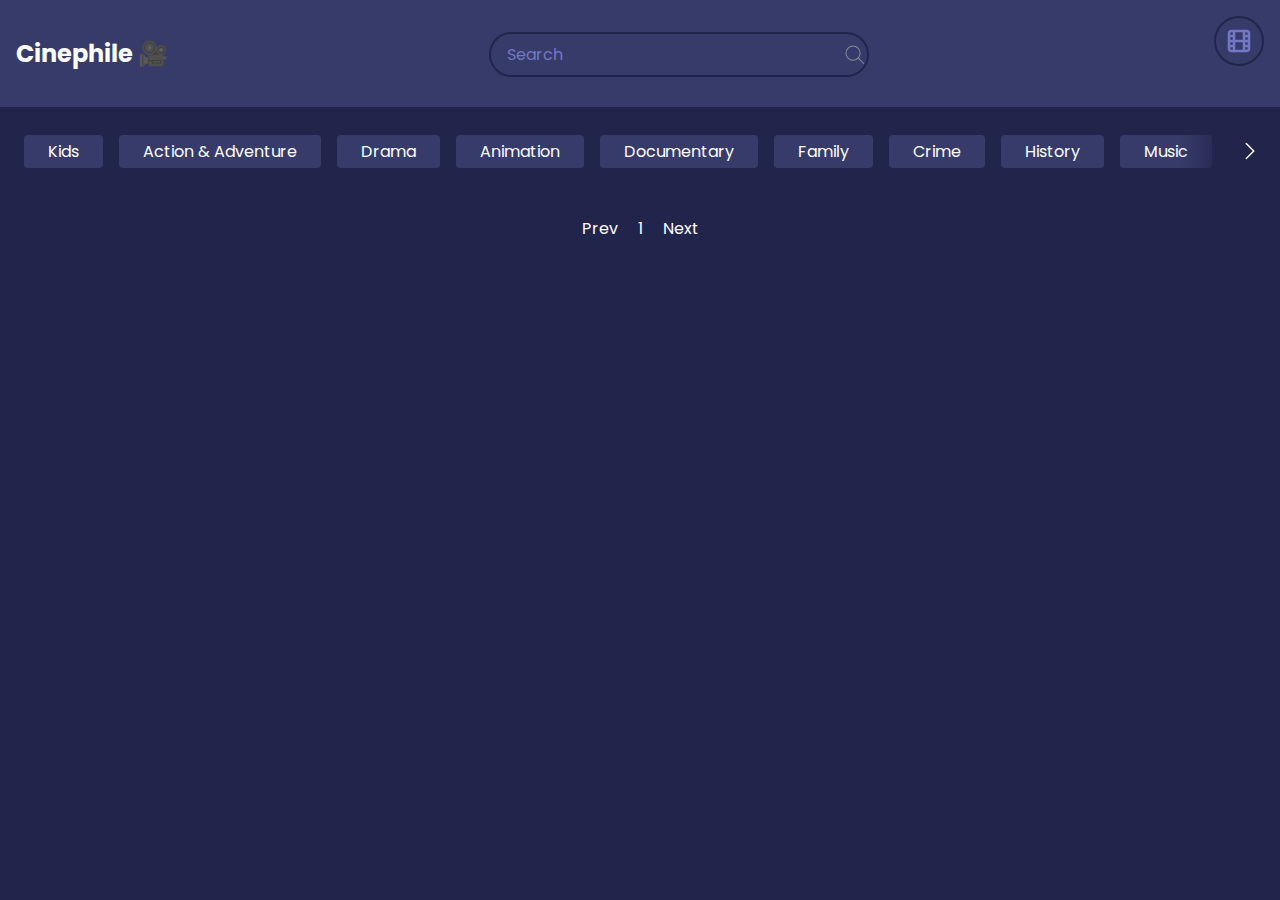
==== tvshows.html @ 828c1aed "updated nav bar" ====
<!DOCTYPE html>
<html lang="en">
  <head>
    <meta charset="UTF-8" />
    <meta name="viewport" content="width=device-width, initial-scale=1.0" />
    <link rel="stylesheet" href="style.css" />
    <title>Movie&TV App</title>
  </head>
  <body>
    <header class="header_gsap">
      <h2 style="color: white;">Cinephile 🎥</h2>
      <form id="form" style="padding-top: 1rem;">
        <input type="text" id="search" class="search" placeholder="Search" />
        <a>
          <!-- Here's the inline SVG icon -->
          <svg class="svg-icon search-icon" aria-labelledby="title desc" role="img" xmlns="http://www.w3.org/2000/svg" viewBox="0 0 19.9 19.7"><title id="title">Search Icon</title><desc id="desc">A magnifying glass icon.</desc><g class="search-path" fill="none" stroke="#848F91"><path stroke-linecap="square" d="M18.5 18.3l-5.4-5.4"/><circle cx="8" cy="8" r="7"/></g></svg>
        </a>
      </form>
      <a href="index.html">
        <svg
          class="switch"
          xmlns="http://www.w3.org/2000/svg"
          class="icon icon-tabler icon-tabler-movie"
          viewBox="0 0 24 24"
          stroke-width="2"
          stroke="#7378c5"
          fill="none"
          stroke-linecap="round"
          stroke-linejoin="round"
        >
          <path stroke="none" d="M0 0h24v24H0z" fill="none"></path>
          <path
            d="M4 4m0 2a2 2 0 0 1 2 -2h12a2 2 0 0 1 2 2v12a2 2 0 0 1 -2 2h-12a2 2 0 0 1 -2 -2z"
          ></path>
          <path d="M8 4l0 16"></path>
          <path d="M16 4l0 16"></path>
          <path d="M4 8l4 0"></path>
          <path d="M4 16l4 0"></path>
          <path d="M4 12l16 0"></path>
          <path d="M16 8l4 0"></path>
          <path d="M16 16l4 0"></path>
        </svg>
      </a>
    </header>

    <div class="scrollable-tabs-container filter_gsap" >
      <div class="left-arrow">
        <svg
          xmlns="http://www.w3.org/2000/svg"
          fill="none"
          viewBox="0 0 24 24"
          stroke-width="1.5"
          stroke="currentColor"
          class="w-6 h-6"
        >
          <path
            stroke-linecap="round"
            stroke-linejoin="round"
            d="M15.75 19.5L8.25 12l7.5-7.5"
          />
        </svg>
      </div>
      <div id="tags"></div>
      <div class="right-arrow active">
        <svg
          xmlns="http://www.w3.org/2000/svg"
          fill="none"
          viewBox="0 0 24 24"
          stroke-width="1.5"
          stroke="currentColor"
          class="w-6 h-6"
        >
          <path
            stroke-linecap="round"
            stroke-linejoin="round"
            d="M8.25 4.5l7.5 7.5-7.5 7.5"
          />
        </svg>
      </div>
    </div>

    <div id="myNav" class="overlay " >
      <a href="javascript:void(0)" class="closebtn" onclick="closeNav()"
        >&times;</a
      >

      <div class="overlay-content" id="overlay-content"></div>
    </div>

    <main id="main"></main>
    <div class="pagination">
      <div class="page" id="prev">Prev</div>
      <div class="page" id="current">1</div>
      <div class="page" id="next">Next</div>
    </div>
    <!--=============== GSAP ===============-->
    <script src="https://cdn.jsdelivr.net/npm/gsap@3.12.2/dist/gsap.min.js"></script>
    <script src="script2.js"></script>
  </body>
</html>
---- style.css ----
@import url('https://fonts.googleapis.com/css2?family=Poppins:wght@200;400&display=swap');

:root {
  --primary-color: #22254b;
  --secondary-color: #373b69;
}

* {
  box-sizing: border-box;
}

body {
  background-color: var(--primary-color);
  font-family: 'Poppins', sans-serif;
  margin: 0;
}

header {
  justify-content: space-between;
  padding: 1rem;
  display: flex;
  background-color: var(--secondary-color);
}

middle{
    padding: 1rem;
    display: flex;
    justify-content: center;
}
.pageChange:hover{
  cursor: pointer;
}
.switch {
  width: 50px;
  height: 50px;
  position: relative;
  border: 2px solid var(--primary-color);
  border-radius: 50%;
  font-family: inherit;
  padding: 0.5rem 0.5rem;
  outline: none;
  margin-right: 5%;
}
.switch:hover{
  background-color: var(--primary-color);
}

.search {
  width: 96%;
  position: relative;
  right: 6%;
  background-color: transparent;
  border: 2px solid var(--primary-color);
  border-radius: 50px;
  font-family: inherit;
  font-size: 1rem;
  padding: 0.5rem 1rem;
  color: #fff;
  margin-left: 5%;
}

.search::placeholder {
  color: #7378c5;
}

.search:focus {
  outline: none;
  background-color: var(--primary-color);
}

.svg-icon.search-icon {
  width: 20px;
  height: 20px;
  cursor: pointer;
  float: right;
  margin-top: -2rem;
  margin-right: 1.5rem;
  &:focus,
  &:hover {
    .search-path {
      stroke: #7378c5;
    }
  }
  &:active {
    .search-path {
      stroke: var(--primary-color);
      stroke-width: 2px;
    }
  }
}


main {
  display: flex;
  flex-wrap: wrap;
  justify-content: center;
}

.movie, .tvshow {
  width: 300px;
  margin: 1rem;
  background-color: var(--secondary-color);
  box-shadow: 0 4px 5px rgba(0, 0, 0, 0.2);
  position: relative;
  overflow: hidden;
  border-radius: 3px;

}
.movie:hover, .tvshow:hover{
  cursor: pointer;
   box-shadow: 0 8px 18px rgba(255, 255, 255, 0.5), 0 0 32px rgba(0, 0, 0, 0.3);
    transform: translateY(-20px);
    z-index: 2;
    transition: all 0.4s ease-in-out;
}

.tvshow {
  width: 300px;
  margin: 1rem;
  background-color: var(--secondary-color);
  box-shadow: 0 4px 5px rgba(0, 0, 0, 0.2);
  position: relative;
  overflow: hidden;
  border-radius: 3px;
}


.movie img {
  width: 100%;
  transition: all 0.3s ease-in;
}

.tvshow img {
  width: 100%;
  transition: all 0.3s ease-in;
}

.movie-info {
  color: #eee;
  display: flex;
  align-items: center;
  justify-content: space-between;
  gap:0.2rem;
  padding: 0.5rem 1rem 1rem;
  letter-spacing: 0.5px;
}

.movie-info h3 {
  margin-top: 0;
}

.movie-info span {
  background-color: var(--primary-color);
  padding: 0.25rem 0.5rem;
  border-radius: 3px;
  font-weight: bold;
}

.movie-info span.green {
  color: lightgreen;
}

.movie-info span.orange {
  color: orange;
}

.movie-info span.red {
  color: red;
}

.releaseDate{
  position: absolute;
  top: 4px;
  left: 4px;
  color: white;
  font-weight: bold;
  font-family: inherit;
  padding: 0.25rem 0.5rem;
  background-color: rgba(0, 0, 0, 0.63);
  border-radius: 3px;
  z-index: 0.9;
}

.overview {
  background-color: #fff;
  padding: 2rem;
  position: absolute;
  left: 0;
  bottom: 0;
  right: 0;
  max-height: 100%;
  transform: translateY(101%);
  overflow-y: auto;
  transition: transform 0.3s ease-in;
}
.overview::-webkit-scrollbar{
  display: none;
}

.overview .overview-content {
  overflow: hidden;
  display: -webkit-box;
  -webkit-line-clamp: 10;
  line-clamp: 10; 
  -webkit-box-orient: vertical;
}

.movie:hover img, .tvshow:hover img {
  filter: brightness(0.5);
}

.movie:hover .overview {
  transform: translateY(0);
}

.tvshow:hover .overview {
  transform: translateY(0);
}




.pagination{
  display: flex;
  justify-content: center;
  margin: 10px 20px;
  align-items: center;
  color: white;

}

.page{
  padding: 10px;
  cursor: pointer;
  font-family: inherit;
  font-size: 1rem;
}
.page:hover{
  background-color: var(--secondary-color);
  border-radius: 20px;
}

.disabled{
  cursor: not-allowed;
  color: grey;
}

.knowmore{
  color: white;
  font-weight: bold;
  font-size: 14px;
  background-color: var(--secondary-color);
  border-radius: 50px;
  border: none;
  margin: 5px;
  padding: 15px 20px;
  display: inline-block;
  cursor: pointer;
}

.knowmore:hover{
  background-color: var(--primary-color);
}

/* The Overlay (background) */
.overlay {
  /* Height & width depends on how you want to reveal the overlay (see JS below) */   
  height: 100%;
  width: 0;
  position: fixed; /* Stay in place */
  z-index: 1; /* Sit on top */
  left: 0;
  top: 0;
  background-color: rgb(0,0,0); /* Black fallback color */
  background-color: rgba(0,0,0, 0.9); /* Black w/opacity */
  overflow-x: hidden; /* Disable horizontal scroll */
  transition: 0.5s; /* 0.5 second transition effect to slide in or slide down the overlay (height or width, depending on reveal) */
}

/* Position the content inside the overlay */
.overlay-content {
  position: relative;
  top: 15%; /* 25% from the top */
  width: auto !important; /* 100% width */
  height: auto !important;
  text-align: center; /* Centered text/links */
  margin-top: 30px; /* 30px top margin to avoid conflict with the close button on smaller screens */
}

/* The navigation links inside the overlay */
.overlay a {
  padding: 8px;
  text-decoration: none;
  font-size: 36px;
  color: #818181;
  display: block; /* Display block instead of inline */
  transition: 0.3s; /* Transition effects on hover (color) */
}

/* When you mouse over the navigation links, change their color */
.overlay a:hover, .overlay a:focus {
  color: #f1f1f1;
}

/* Position the close button (top right corner) */
.overlay .closebtn {
  position: absolute;
  top: 20px;
  right: 45px;
  font-size: 60px;
}

/* When the height of the screen is less than 450 pixels, change the font-size of the links and position the close button again, so they don't overlap */
@media screen and (max-height: 450px) {
  .overlay a {font-size: 20px}
  .overlay .closebtn {
    font-size: 40px;
    top: 15px;
    right: 35px;
  }
}

@media (max-width: 768px) {
  /* Adjusted styles for better mobile experience */
  header {
    flex-direction: column;
    align-items: center;
  }

  .search {
    width: 80%;
    right: 0;
    margin-left: 0;
  }

  .page {
    padding: 8px;
  }

  .movie, .tvshow {
    width: 100%;
  }
}

@media (max-width: 576px) {
  /* Additional styles for smaller mobile devices */
  .search {
    width: 100%;
    right: 0;
    margin-left: 0;
  }

  .page {
    padding: 6px;
    font-size: 0.9rem;
  }
}


.embed.hide{
  display: none;
}

.embed.show{
  display: inline-block;
} 

.video-container {
  position: relative;
  padding-bottom: 56.25%; /* 16:9 */
  height: 0;
}
.video-container iframe {
  position: absolute;
  top: 0;
  left: 0;
  width: 100%;
  height: 100%;
}

.scrollable-tabs-container:hover{
  cursor: pointer;
}






.scrollable-tabs-container{
  max-width: 100%;
  margin: 16px auto;
  border-radius: 5px;
  overflow: hidden;
  position: relative;

}

.scrollable-tabs-container svg{
  width: 40px;
  height: 40px;
  padding: 8px;
  cursor: pointer;
  color: white;
  border-radius: 50%;
  pointer-events: auto;

}

#tags{
  display: flex;
  gap: 16px;
  padding: 12px 24px;
  margin: 0;
  list-style: none;
  overflow-x: scroll;
  -ms-overflow-style: none;
  scrollbar-width: none;
  scroll-behavior: smooth;
}
#tags.dragging{
  scroll-behavior: auto;
}
/* .scrollable-tabs-container ul.dragging a{
  pointer-events: none;
} */

#tags::-webkit-scrollbar{
  display: none;
}

.scrollable-tabs-container .tag {
  color: white;
  text-decoration: none;
  background: var(--secondary-color);
  padding: 4px 24px;
  display: inline-block;
  border-radius: 4px;
  user-select: none;
  white-space: nowrap;
  cursor: pointer;
}

.scrollable-tabs-container .tag.active{
  background-color: rgba(255, 255, 255, 0.508);
  font-weight: bold;
  color: rgba(0, 0, 0, 0.757);

}

.scrollable-tabs-container .right-arrow,
.scrollable-tabs-container .left-arrow{
  position: absolute;
  height: 100%;
  width: 100px;
  top: 0;
  display: none;
  align-items: center;
  padding: 0 10px;
  pointer-events: none;

}
.scrollable-tabs-container .right-arrow.active,
.scrollable-tabs-container .left-arrow.active{
  display: flex;
}

.scrollable-tabs-container .right-arrow{
  right: 0;
  justify-content: flex-end;
  background: linear-gradient(to left, #22254b 50%, transparent);
}

.scrollable-tabs-container .left-arrow{
  background: linear-gradient(to right, #22254b  50%, transparent);
}


.scrollable-tabs-container svg:hover{
  background: var(--secondary-color);
}

/* Reset some default styles */
body {
  margin: 0;
  padding: 0;
}

/* Footer styles */
.footer {
  background-color: var(--secondary-color);
  color: #fff;
  text-align: center;
  padding: 20px 0;
}

.footer p {
  margin-bottom: 20px;
  font-size: 20px;
}

.footer-content {
  display: flex;
  justify-content: center;
  align-items: center; 
  gap: 20px; 
}

.icon {
  margin: 0;
}

.icon img {
  width: 40px;
  height: 40px;
  border-radius: 50%; 
  transition: transform 0.2s ease-in-out; 
}

/* Add hover effect for the icons */
.icon:hover img {
  transform: scale(1.2); 
}
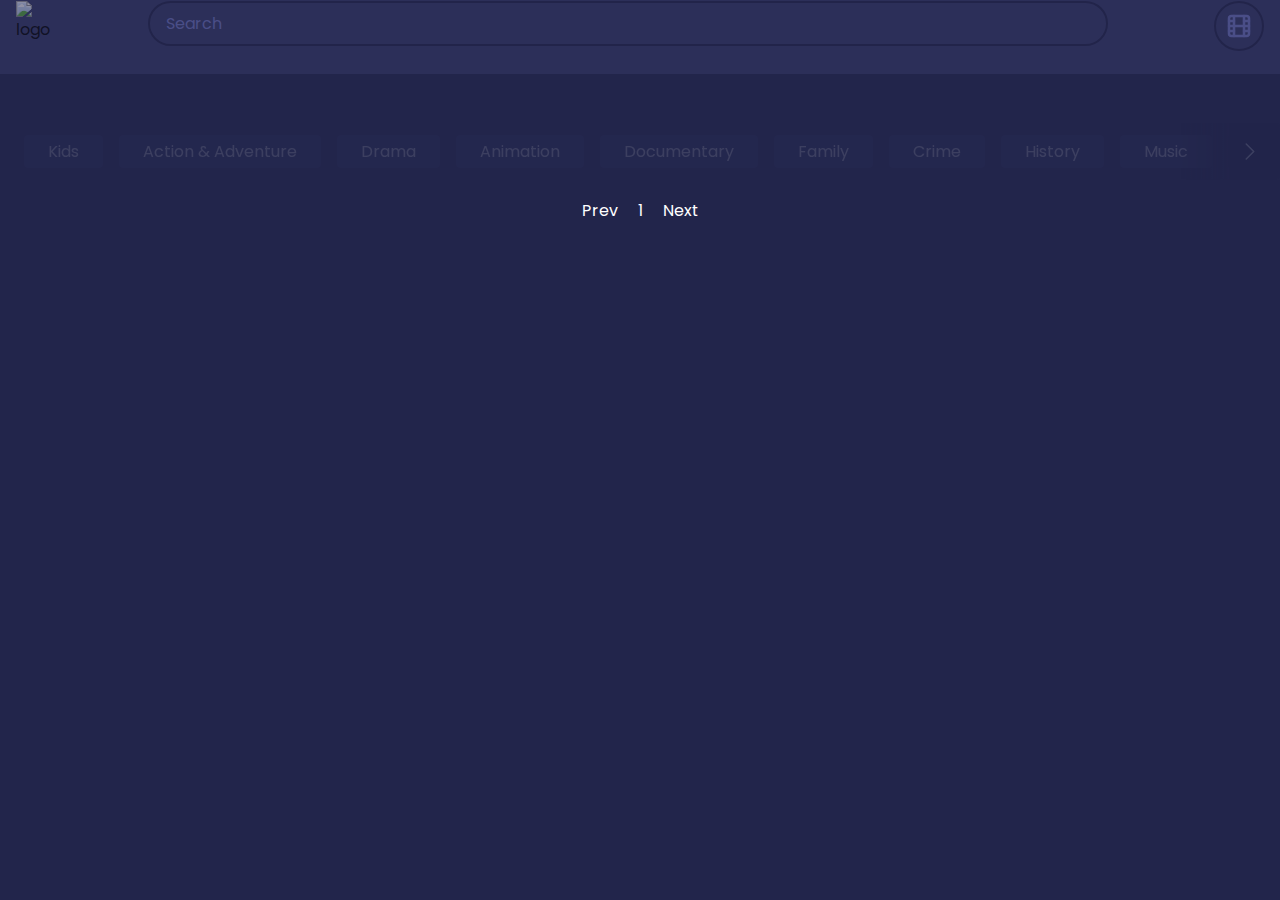
==== commit 1f1e74b2: "Merge pull request #50 from WeiJian123-tech/main" ====
--- a/tvshows.html
+++ b/tvshows.html
@@ -8,13 +8,9 @@
   </head>
   <body>
     <header class="header_gsap">
-      <h2 style="color: white;">Cinephile 🎥</h2>
-      <form id="form" style="padding-top: 1rem;">
+      <img src="images/logo.png" alt="logo" width="45" height="45">
+      <form id="form">
         <input type="text" id="search" class="search" placeholder="Search" />
-        <a>
-          <!-- Here's the inline SVG icon -->
-          <svg class="svg-icon search-icon" aria-labelledby="title desc" role="img" xmlns="http://www.w3.org/2000/svg" viewBox="0 0 19.9 19.7"><title id="title">Search Icon</title><desc id="desc">A magnifying glass icon.</desc><g class="search-path" fill="none" stroke="#848F91"><path stroke-linecap="square" d="M18.5 18.3l-5.4-5.4"/><circle cx="8" cy="8" r="7"/></g></svg>
-        </a>
       </form>
       <a href="index.html">
         <svg
@@ -95,6 +91,7 @@
     </div>
     <!--=============== GSAP ===============-->
     <script src="https://cdn.jsdelivr.net/npm/gsap@3.12.2/dist/gsap.min.js"></script>
+    <script src="https://cdnjs.cloudflare.com/ajax/libs/gsap/3.9.1/ScrollTrigger.min.js"></script>
     <script src="script2.js"></script>
   </body>
 </html>
--- a/style.css
+++ b/style.css
@@ -1,529 +1,559 @@
-@import url('https://fonts.googleapis.com/css2?family=Poppins:wght@200;400&display=swap');
-
-:root {
-  --primary-color: #22254b;
-  --secondary-color: #373b69;
-}
-
-* {
-  box-sizing: border-box;
-}
-
-body {
-  background-color: var(--primary-color);
-  font-family: 'Poppins', sans-serif;
-  margin: 0;
-}
-
-header {
-  justify-content: space-between;
-  padding: 1rem;
-  display: flex;
-  background-color: var(--secondary-color);
-}
-
-middle{
-    padding: 1rem;
-    display: flex;
-    justify-content: center;
-}
-.pageChange:hover{
-  cursor: pointer;
-}
-.switch {
-  width: 50px;
-  height: 50px;
-  position: relative;
-  border: 2px solid var(--primary-color);
-  border-radius: 50%;
-  font-family: inherit;
-  padding: 0.5rem 0.5rem;
-  outline: none;
-  margin-right: 5%;
-}
-.switch:hover{
-  background-color: var(--primary-color);
-}
-
-.search {
-  width: 96%;
-  position: relative;
-  right: 6%;
-  background-color: transparent;
-  border: 2px solid var(--primary-color);
-  border-radius: 50px;
-  font-family: inherit;
-  font-size: 1rem;
-  padding: 0.5rem 1rem;
-  color: #fff;
-  margin-left: 5%;
-}
-
-.search::placeholder {
-  color: #7378c5;
-}
-
-.search:focus {
-  outline: none;
-  background-color: var(--primary-color);
-}
-
-.svg-icon.search-icon {
-  width: 20px;
-  height: 20px;
-  cursor: pointer;
-  float: right;
-  margin-top: -2rem;
-  margin-right: 1.5rem;
-  &:focus,
-  &:hover {
-    .search-path {
-      stroke: #7378c5;
-    }
-  }
-  &:active {
-    .search-path {
-      stroke: var(--primary-color);
-      stroke-width: 2px;
-    }
-  }
-}
-
-
-main {
-  display: flex;
-  flex-wrap: wrap;
-  justify-content: center;
-}
-
-.movie, .tvshow {
-  width: 300px;
-  margin: 1rem;
-  background-color: var(--secondary-color);
-  box-shadow: 0 4px 5px rgba(0, 0, 0, 0.2);
-  position: relative;
-  overflow: hidden;
-  border-radius: 3px;
-
-}
-.movie:hover, .tvshow:hover{
-  cursor: pointer;
-   box-shadow: 0 8px 18px rgba(255, 255, 255, 0.5), 0 0 32px rgba(0, 0, 0, 0.3);
-    transform: translateY(-20px);
-    z-index: 2;
-    transition: all 0.4s ease-in-out;
-}
-
-.tvshow {
-  width: 300px;
-  margin: 1rem;
-  background-color: var(--secondary-color);
-  box-shadow: 0 4px 5px rgba(0, 0, 0, 0.2);
-  position: relative;
-  overflow: hidden;
-  border-radius: 3px;
-}
-
-
-.movie img {
-  width: 100%;
-  transition: all 0.3s ease-in;
-}
-
-.tvshow img {
-  width: 100%;
-  transition: all 0.3s ease-in;
-}
-
-.movie-info {
-  color: #eee;
-  display: flex;
-  align-items: center;
-  justify-content: space-between;
-  gap:0.2rem;
-  padding: 0.5rem 1rem 1rem;
-  letter-spacing: 0.5px;
-}
-
-.movie-info h3 {
-  margin-top: 0;
-}
-
-.movie-info span {
-  background-color: var(--primary-color);
-  padding: 0.25rem 0.5rem;
-  border-radius: 3px;
-  font-weight: bold;
-}
-
-.movie-info span.green {
-  color: lightgreen;
-}
-
-.movie-info span.orange {
-  color: orange;
-}
-
-.movie-info span.red {
-  color: red;
-}
-
-.releaseDate{
-  position: absolute;
-  top: 4px;
-  left: 4px;
-  color: white;
-  font-weight: bold;
-  font-family: inherit;
-  padding: 0.25rem 0.5rem;
-  background-color: rgba(0, 0, 0, 0.63);
-  border-radius: 3px;
-  z-index: 0.9;
-}
-
-.overview {
-  background-color: #fff;
-  padding: 2rem;
-  position: absolute;
-  left: 0;
-  bottom: 0;
-  right: 0;
-  max-height: 100%;
-  transform: translateY(101%);
-  overflow-y: auto;
-  transition: transform 0.3s ease-in;
-}
-.overview::-webkit-scrollbar{
-  display: none;
-}
-
-.overview .overview-content {
-  overflow: hidden;
-  display: -webkit-box;
-  -webkit-line-clamp: 10;
-  line-clamp: 10; 
-  -webkit-box-orient: vertical;
-}
-
-.movie:hover img, .tvshow:hover img {
-  filter: brightness(0.5);
-}
-
-.movie:hover .overview {
-  transform: translateY(0);
-}
-
-.tvshow:hover .overview {
-  transform: translateY(0);
-}
-
-
-
-
-.pagination{
-  display: flex;
-  justify-content: center;
-  margin: 10px 20px;
-  align-items: center;
-  color: white;
-
-}
-
-.page{
-  padding: 10px;
-  cursor: pointer;
-  font-family: inherit;
-  font-size: 1rem;
-}
-.page:hover{
-  background-color: var(--secondary-color);
-  border-radius: 20px;
-}
-
-.disabled{
-  cursor: not-allowed;
-  color: grey;
-}
-
-.knowmore{
-  color: white;
-  font-weight: bold;
-  font-size: 14px;
-  background-color: var(--secondary-color);
-  border-radius: 50px;
-  border: none;
-  margin: 5px;
-  padding: 15px 20px;
-  display: inline-block;
-  cursor: pointer;
-}
-
-.knowmore:hover{
-  background-color: var(--primary-color);
-}
-
-/* The Overlay (background) */
-.overlay {
-  /* Height & width depends on how you want to reveal the overlay (see JS below) */   
-  height: 100%;
-  width: 0;
-  position: fixed; /* Stay in place */
-  z-index: 1; /* Sit on top */
-  left: 0;
-  top: 0;
-  background-color: rgb(0,0,0); /* Black fallback color */
-  background-color: rgba(0,0,0, 0.9); /* Black w/opacity */
-  overflow-x: hidden; /* Disable horizontal scroll */
-  transition: 0.5s; /* 0.5 second transition effect to slide in or slide down the overlay (height or width, depending on reveal) */
-}
-
-/* Position the content inside the overlay */
-.overlay-content {
-  position: relative;
-  top: 15%; /* 25% from the top */
-  width: auto !important; /* 100% width */
-  height: auto !important;
-  text-align: center; /* Centered text/links */
-  margin-top: 30px; /* 30px top margin to avoid conflict with the close button on smaller screens */
-}
-
-/* The navigation links inside the overlay */
-.overlay a {
-  padding: 8px;
-  text-decoration: none;
-  font-size: 36px;
-  color: #818181;
-  display: block; /* Display block instead of inline */
-  transition: 0.3s; /* Transition effects on hover (color) */
-}
-
-/* When you mouse over the navigation links, change their color */
-.overlay a:hover, .overlay a:focus {
-  color: #f1f1f1;
-}
-
-/* Position the close button (top right corner) */
-.overlay .closebtn {
-  position: absolute;
-  top: 20px;
-  right: 45px;
-  font-size: 60px;
-}
-
-/* When the height of the screen is less than 450 pixels, change the font-size of the links and position the close button again, so they don't overlap */
-@media screen and (max-height: 450px) {
-  .overlay a {font-size: 20px}
-  .overlay .closebtn {
-    font-size: 40px;
-    top: 15px;
-    right: 35px;
-  }
-}
-
-@media (max-width: 768px) {
-  /* Adjusted styles for better mobile experience */
-  header {
-    flex-direction: column;
-    align-items: center;
-  }
-
-  .search {
-    width: 80%;
-    right: 0;
-    margin-left: 0;
-  }
-
-  .page {
-    padding: 8px;
-  }
-
-  .movie, .tvshow {
-    width: 100%;
-  }
-}
-
-@media (max-width: 576px) {
-  /* Additional styles for smaller mobile devices */
-  .search {
-    width: 100%;
-    right: 0;
-    margin-left: 0;
-  }
-
-  .page {
-    padding: 6px;
-    font-size: 0.9rem;
-  }
-}
-
-
-.embed.hide{
-  display: none;
-}
-
-.embed.show{
-  display: inline-block;
-} 
-
-.video-container {
-  position: relative;
-  padding-bottom: 56.25%; /* 16:9 */
-  height: 0;
-}
-.video-container iframe {
-  position: absolute;
-  top: 0;
-  left: 0;
-  width: 100%;
-  height: 100%;
-}
-
-.scrollable-tabs-container:hover{
-  cursor: pointer;
-}
-
-
-
-
-
-
-.scrollable-tabs-container{
-  max-width: 100%;
-  margin: 16px auto;
-  border-radius: 5px;
-  overflow: hidden;
-  position: relative;
-
-}
-
-.scrollable-tabs-container svg{
-  width: 40px;
-  height: 40px;
-  padding: 8px;
-  cursor: pointer;
-  color: white;
-  border-radius: 50%;
-  pointer-events: auto;
-
-}
-
-#tags{
-  display: flex;
-  gap: 16px;
-  padding: 12px 24px;
-  margin: 0;
-  list-style: none;
-  overflow-x: scroll;
-  -ms-overflow-style: none;
-  scrollbar-width: none;
-  scroll-behavior: smooth;
-}
-#tags.dragging{
-  scroll-behavior: auto;
-}
-/* .scrollable-tabs-container ul.dragging a{
-  pointer-events: none;
-} */
-
-#tags::-webkit-scrollbar{
-  display: none;
-}
-
-.scrollable-tabs-container .tag {
-  color: white;
-  text-decoration: none;
-  background: var(--secondary-color);
-  padding: 4px 24px;
-  display: inline-block;
-  border-radius: 4px;
-  user-select: none;
-  white-space: nowrap;
-  cursor: pointer;
-}
-
-.scrollable-tabs-container .tag.active{
-  background-color: rgba(255, 255, 255, 0.508);
-  font-weight: bold;
-  color: rgba(0, 0, 0, 0.757);
-
-}
-
-.scrollable-tabs-container .right-arrow,
-.scrollable-tabs-container .left-arrow{
-  position: absolute;
-  height: 100%;
-  width: 100px;
-  top: 0;
-  display: none;
-  align-items: center;
-  padding: 0 10px;
-  pointer-events: none;
-
-}
-.scrollable-tabs-container .right-arrow.active,
-.scrollable-tabs-container .left-arrow.active{
-  display: flex;
-}
-
-.scrollable-tabs-container .right-arrow{
-  right: 0;
-  justify-content: flex-end;
-  background: linear-gradient(to left, #22254b 50%, transparent);
-}
-
-.scrollable-tabs-container .left-arrow{
-  background: linear-gradient(to right, #22254b  50%, transparent);
-}
-
-
-.scrollable-tabs-container svg:hover{
-  background: var(--secondary-color);
-}
-
-/* Reset some default styles */
-body {
-  margin: 0;
-  padding: 0;
-}
-
-/* Footer styles */
-.footer {
-  background-color: var(--secondary-color);
-  color: #fff;
-  text-align: center;
-  padding: 20px 0;
-}
-
-.footer p {
-  margin-bottom: 20px;
-  font-size: 20px;
-}
-
-.footer-content {
-  display: flex;
-  justify-content: center;
-  align-items: center; 
-  gap: 20px; 
-}
-
-.icon {
-  margin: 0;
-}
-
-.icon img {
-  width: 40px;
-  height: 40px;
-  border-radius: 50%; 
-  transition: transform 0.2s ease-in-out; 
-}
-
-/* Add hover effect for the icons */
-.icon:hover img {
-  transform: scale(1.2); 
-}
-
-
-
-
-
-
+@import url('https://fonts.googleapis.com/css2?family=Poppins:wght@200;400&display=swap');
+
+:root {
+  --primary-color: #22254b;
+  --secondary-color: #373b69;
+}
+
+* {
+  box-sizing: border-box;
+}
+
+html{
+  scroll-behavior: smooth;
+}
+
+body {
+  background-color: var(--primary-color);
+  font-family: 'Poppins', sans-serif;
+  margin: 0;
+}
+
+header {
+  justify-content: space-between;
+  padding: 1rem;
+  display: flex;
+  background-color: var(--secondary-color);
+}
+
+middle{
+    padding: 1rem;
+    display: flex;
+    justify-content: center;
+}
+.pageChange:hover{
+  cursor: pointer;
+}
+.switch {
+  width: 50px;
+  height: 50px;
+  position: relative;
+  border: 2px solid var(--primary-color);
+  border-radius: 50%;
+  font-family: inherit;
+  padding: 0.5rem 0.5rem;
+  outline: none;
+  margin-right: 5%;
+}
+.switch:hover{
+  background-color: var(--primary-color);
+}
+
+.search {
+  width: 96%;
+  position: relative;
+  right: 6%;
+  background-color: transparent;
+  border: 2px solid var(--primary-color);
+  border-radius: 50px;
+  font-family: inherit;
+  font-size: 1rem;
+  padding: 0.5rem 1rem;
+  color: #fff;
+  margin-left: 5%;
+}
+
+.search::placeholder {
+  color: #7378c5;
+}
+
+.search:focus {
+  outline: none;
+  background-color: var(--primary-color);
+}
+
+/*For any screens at or below 244px.*/
+@media only screen and (max-width: 244px) {
+  .search {
+    width: 35vw;
+  }
+}
+
+/*For any screens between 245px and 309px. Devices such as Galaxy Fold*/
+@media only screen and (min-width: 245px) and (max-width: 309px) {
+  .search {
+    width: 45vw;
+  }
+}
+
+/*For any screens between 310px and 380px. Devices such as iPhone SE*/
+@media only screen and (min-width: 310px) and (max-width: 380px) {
+  .search {
+    width: 55vw;
+  }
+}
+
+/*For any screens between 500px and 599px. Devices such as Pixel 5 and Surface Duo.*/
+@media only screen and (min-width: 500px) and (max-width: 599px) {
+  .search {
+    width: 65vw;
+  }
+}
+
+/*For any screens at or above 600px. Enlarges search box to fit laptops, desktops, and TVs.*/
+@media only screen and (min-width: 600px) {
+  .search {
+    width: 75vw; /*View Width to expand based on user's device width*/
+  }
+}
+
+main {
+  display: flex;
+  flex-wrap: wrap;
+  justify-content: center;
+}
+
+.movie, .tvshow {
+  width: 300px;
+  margin: 1rem;
+  background-color: var(--secondary-color);
+  box-shadow: 0 4px 5px rgba(0, 0, 0, 0.2);
+  position: relative;
+  overflow: hidden;
+  border-radius: 3px;
+
+}
+.movie:hover, .tvshow:hover{
+  cursor: pointer;
+   box-shadow: 0 8px 18px rgba(255, 255, 255, 0.5), 0 0 32px rgba(0, 0, 0, 0.3);
+    transform: translateY(-20px);
+    z-index: 2;
+    transition: all 0.4s ease-in-out;
+}
+
+.tvshow {
+  width: 300px;
+  margin: 1rem;
+  background-color: var(--secondary-color);
+  box-shadow: 0 4px 5px rgba(0, 0, 0, 0.2);
+  position: relative;
+  overflow: hidden;
+  border-radius: 3px;
+}
+
+
+.movie img {
+  width: 100%;
+  transition: all 0.3s ease-in;
+}
+
+.tvshow img {
+  width: 100%;
+  transition: all 0.3s ease-in;
+}
+
+.movie-info {
+  color: #eee;
+  display: flex;
+  align-items: center;
+  justify-content: space-between;
+  gap:0.2rem;
+  padding: 0.5rem 1rem 1rem;
+  letter-spacing: 0.5px;
+}
+
+.movie-info h3 {
+  margin-top: 0;
+}
+
+.movie-info span {
+  background-color: var(--primary-color);
+  padding: 0.25rem 0.5rem;
+  border-radius: 3px;
+  font-weight: bold;
+}
+
+.movie-info span.green {
+  color: lightgreen;
+}
+
+.movie-info span.orange {
+  color: orange;
+}
+
+.movie-info span.red {
+  color: red;
+}
+
+.releaseDate{
+  position: absolute;
+  top: 4px;
+  left: 4px;
+  color: white;
+  font-weight: bold;
+  font-family: inherit;
+  padding: 0.25rem 0.5rem;
+  background-color: rgba(0, 0, 0, 0.63);
+  border-radius: 3px;
+  z-index: 0.9;
+}
+
+.overview {
+  background-color: #fff;
+  padding: 2rem;
+  position: absolute;
+  left: 0;
+  bottom: 0;
+  right: 0;
+  max-height: 100%;
+  transform: translateY(101%);
+  overflow-y: auto;
+  transition: transform 0.3s ease-in;
+}
+.overview::-webkit-scrollbar{
+  display: none;
+}
+
+.overview .overview-content {
+  overflow: hidden;
+  display: -webkit-box;
+  -webkit-line-clamp: 10;
+  line-clamp: 10; 
+  -webkit-box-orient: vertical;
+}
+
+.movie:hover img, .tvshow:hover img {
+  filter: brightness(0.5);
+}
+
+.movie:hover .overview {
+  transform: translateY(0);
+}
+
+.tvshow:hover .overview {
+  transform: translateY(0);
+}
+
+
+
+
+.pagination{
+  display: flex;
+  justify-content: center;
+  margin: 10px 20px;
+  align-items: center;
+  color: white;
+
+}
+
+.page{
+  padding: 10px;
+  cursor: pointer;
+  font-family: inherit;
+  font-size: 1rem;
+}
+.page:hover{
+  background-color: var(--secondary-color);
+  border-radius: 20px;
+}
+
+.disabled{
+  cursor: not-allowed;
+  color: grey;
+}
+
+.knowmore{
+  color: white;
+  font-weight: bold;
+  font-size: 14px;
+  background-color: var(--secondary-color);
+  border-radius: 50px;
+  border: none;
+  margin: 5px;
+  padding: 15px 20px;
+  display: inline-block;
+  cursor: pointer;
+}
+
+.knowmore:hover{
+  background-color: var(--primary-color);
+}
+
+/* The Overlay (background) */
+.overlay {
+  /* Height & width depends on how you want to reveal the overlay (see JS below) */   
+  height: 100%;
+  width: 0;
+  position: fixed; /* Stay in place */
+  z-index: 1; /* Sit on top */
+  left: 0;
+  top: 0;
+  background-color: rgb(0,0,0); /* Black fallback color */
+  background-color: rgba(0,0,0, 0.9); /* Black w/opacity */
+  overflow-x: hidden; /* Disable horizontal scroll */
+  transition: 0.5s; /* 0.5 second transition effect to slide in or slide down the overlay (height or width, depending on reveal) */
+}
+
+/* Position the content inside the overlay */
+.overlay-content {
+  position: relative;
+  top: 15%; /* 25% from the top */
+  width: auto !important; /* 100% width */
+  height: auto !important;
+  text-align: center; /* Centered text/links */
+  max-width: 1080px;
+  margin: 0 auto; /* centered the wraper */
+  margin-top: 30px; /* 30px top margin to avoid conflict with the close button on smaller screens */
+}
+
+/* The navigation links inside the overlay */
+.overlay a {
+  padding: 8px;
+  text-decoration: none;
+  font-size: 36px;
+  color: #818181;
+  display: block; /* Display block instead of inline */
+  transition: 0.3s; /* Transition effects on hover (color) */
+}
+
+/* When you mouse over the navigation links, change their color */
+.overlay a:hover, .overlay a:focus {
+  color: #f1f1f1;
+}
+
+/* Position the close button (top right corner) */
+.overlay .closebtn {
+  position: absolute;
+  top: 20px;
+  right: 45px;
+  font-size: 60px;
+}
+
+/* When the height of the screen is less than 450 pixels, change the font-size of the links and position the close button again, so they don't overlap */
+@media screen and (max-height: 450px) {
+  .overlay a {font-size: 20px}
+  .overlay .closebtn {
+    font-size: 40px;
+    top: 15px;
+    right: 35px;
+  }
+}
+
+
+.embed.hide{
+  display: none;
+}
+
+.embed.show{
+  display: inline-block;
+} 
+
+.video-container {
+  position: relative;
+  padding-bottom: 56.25%; /* 16:9 */
+  height: 0;
+}
+.video-container iframe {
+  position: absolute;
+  top: 0;
+  left: 0;
+  width: 100%;
+  height: 100%;
+}
+
+.scrollable-tabs-container:hover{
+  cursor: pointer;
+}
+
+
+
+
+
+
+.scrollable-tabs-container{
+  max-width: 100%;
+  margin: 16px auto;
+  border-radius: 5px;
+  overflow: hidden;
+  position: relative;
+
+}
+
+.scrollable-tabs-container svg{
+  width: 40px;
+  height: 40px;
+  padding: 8px;
+  cursor: pointer;
+  color: white;
+  border-radius: 50%;
+  pointer-events: auto;
+
+}
+
+#tags{
+  display: flex;
+  gap: 16px;
+  padding: 12px 24px;
+  margin: 0;
+  list-style: none;
+  overflow-x: scroll;
+  -ms-overflow-style: none;
+  scrollbar-width: none;
+  scroll-behavior: smooth;
+}
+#tags.dragging{
+  scroll-behavior: auto;
+}
+/* .scrollable-tabs-container ul.dragging a{
+  pointer-events: none;
+} */
+
+#tags::-webkit-scrollbar{
+  display: none;
+}
+
+.scrollable-tabs-container .tag {
+  color: white;
+  text-decoration: none;
+  background: var(--secondary-color);
+  padding: 4px 24px;
+  display: inline-block;
+  border-radius: 4px;
+  user-select: none;
+  white-space: nowrap;
+  cursor: pointer;
+}
+
+.scrollable-tabs-container .tag.active{
+  background-color: rgba(255, 255, 255, 0.508);
+  font-weight: bold;
+  color: rgba(0, 0, 0, 0.757);
+
+}
+
+.scrollable-tabs-container .right-arrow,
+.scrollable-tabs-container .left-arrow{
+  position: absolute;
+  height: 100%;
+  width: 100px;
+  top: 0;
+  display: none;
+  align-items: center;
+  padding: 0 10px;
+  pointer-events: none;
+
+}
+.scrollable-tabs-container .right-arrow.active,
+.scrollable-tabs-container .left-arrow.active{
+  display: flex;
+}
+
+.scrollable-tabs-container .right-arrow{
+  right: 0;
+  justify-content: flex-end;
+  background: linear-gradient(to left, #22254b 50%, transparent);
+}
+
+.scrollable-tabs-container .left-arrow{
+  background: linear-gradient(to right, #22254b  50%, transparent);
+}
+
+
+.scrollable-tabs-container svg:hover{
+  background: var(--secondary-color);
+}
+
+/* Reset some default styles */
+body {
+  margin: 0;
+  padding: 0;
+}
+
+/* Footer styles */
+.footer {
+  background-color: var(--secondary-color);
+  color: #fff;
+  text-align: center;
+  padding: 15px 0 15px 0;
+}
+
+.footer p {
+  margin:0;
+  padding-top: 15px;
+  font-size: 10px 15px;
+  color: rgba(255, 255, 255, 0.5);
+}
+
+.footer-content {
+  justify-content: center;
+  align-items: center; 
+  gap: 20px; 
+}
+
+.icon {
+  margin: 0;
+  padding: 10px;
+}
+
+.icon:hover {
+  transform: scale(1.1); 
+}
+
+svg {
+  color: #fff;
+  cursor: pointer;
+  width: 30px;
+  height: 30px;
+  transition: transform 0.3s ease-in-out; 
+}
+
+.social-top {
+  display: flex;
+  margin: 0 auto;
+  width: 90%;
+  justify-content: space-between;
+  align-items: center;
+}
+
+.social p {
+  font-size: 20px;
+  padding: 10px;
+}
+
+.social {
+  display: flex;
+  justify-items: center;
+  align-items: center;
+}
+
+#topBtn p {
+  font-size: 20px;
+  padding: 10px 15px;
+  cursor: pointer;
+}
+
+#topBtn {
+  margin:0;
+  display: flex;
+  justify-items: center;
+  align-items: center;
+  background: none;
+  border: none;
+}
+
+.top-icon{
+  margin: 0;
+  padding: 0;
+}
+
+.top-icon:hover {
+  transform: scale(1.1); 
+}
+
+hr {
+  border-color: rgba(255, 255, 255, 0.5);
+  width: 90%;
+  margin-left: auto;
+  margin-right: auto;
+  display: table;
+}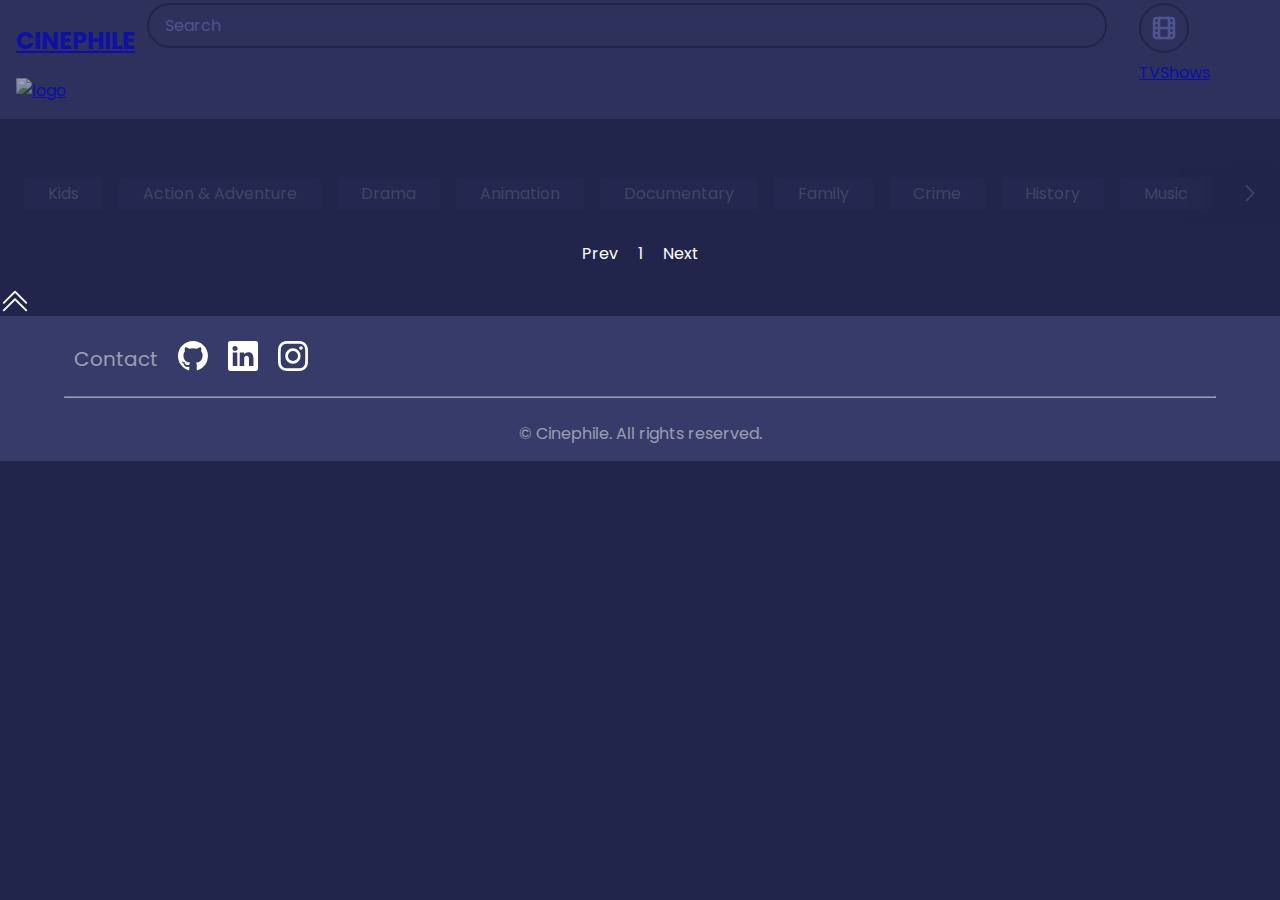
==== commit 93c70469: "Merge pull request #63 from gauravsingh1281/Issue-No.-#62" ====
--- a/tvshows.html
+++ b/tvshows.html
@@ -3,16 +3,32 @@
   <head>
     <meta charset="UTF-8" />
     <meta name="viewport" content="width=device-width, initial-scale=1.0" />
+    <link rel="icon" href="./screenshots/favicon.png" type="image/x-icon" />
     <link rel="stylesheet" href="style.css" />
     <title>Movie&TV App</title>
   </head>
   <body>
     <header class="header_gsap">
-      <img src="images/logo.png" alt="logo" width="45" height="45">
+      <div class="container">
+        <div class="row">
+          <div class="col-md-12 text-center">
+            <div class="flex-container">
+              <a href="tvshows.html">
+                <h2 class="animate-charcter larger-text text-effect">CINEPHILE</h2>
+                </a>
+                <a href="tvshows.html">
+                <img class="logo" src="images/logo.png" alt="logo" width="50" height="50" />
+                </a>
+            </div>
+          </div>
+        </div>
+      </div>
+      
       <form id="form">
         <input type="text" id="search" class="search" placeholder="Search" />
       </form>
       <a href="index.html">
+        <div class="switch-button-container">
         <svg
           class="switch"
           xmlns="http://www.w3.org/2000/svg"
@@ -36,10 +52,12 @@
           <path d="M16 8l4 0"></path>
           <path d="M16 16l4 0"></path>
         </svg>
+        <span class="page-name">TVShows</span>
+      </div>
       </a>
     </header>
 
-    <div class="scrollable-tabs-container filter_gsap" >
+    <div class="scrollable-tabs-container filter_gsap">
       <div class="left-arrow">
         <svg
           xmlns="http://www.w3.org/2000/svg"
@@ -75,7 +93,7 @@
       </div>
     </div>
 
-    <div id="myNav" class="overlay " >
+    <div id="myNav" class="overlay">
       <a href="javascript:void(0)" class="closebtn" onclick="closeNav()"
         >&times;</a
       >
@@ -89,6 +107,97 @@
       <div class="page" id="current">1</div>
       <div class="page" id="next">Next</div>
     </div>
+
+    <button
+      onclick="topFunction()"
+      id="topBtn"
+      class="top-icon"
+      title="Go to top"
+    >
+      <!-- <p>Back to top</p> -->
+      <svg
+        xmlns="http://www.w3.org/2000/svg"
+        width="16"
+        height="16"
+        fill="currentColor"
+        class="bi bi-chevron-double-up"
+        viewBox="0 0 16 16"
+      >
+        <path
+          fill-rule="evenodd"
+          d="M7.646 2.646a.5.5 0 0 1 .708 0l6 6a.5.5 0 0 1-.708.708L8 3.707 2.354 9.354a.5.5 0 1 1-.708-.708l6-6z"
+        />
+        <path
+          fill-rule="evenodd"
+          d="M7.646 6.646a.5.5 0 0 1 .708 0l6 6a.5.5 0 0 1-.708.708L8 7.707l-5.646 5.647a.5.5 0 0 1-.708-.708l6-6z"
+        />
+      </svg>
+    </button>
+        <div class="footer">
+      <div class="footer-content">
+        <div class="social-top">
+          <div class="social">
+            <p>Contact</p>
+            <div class="icon">
+              <a href="https://github.com/lazyjinchuriki/">
+                <svg
+                  xmlns="http://www.w3.org/2000/svg"
+                  width="16"
+                  height="16"
+                  fill="currentColor"
+                  class="bi bi-github"
+                  viewBox="0 0 16 16"
+                >
+                  <path
+                    d="M8 0C3.58 0 0 3.58 0 8c0 3.54 2.29 6.53 5.47 7.59.4.07.55-.17.55-.38 0-.19-.01-.82-.01-1.49-2.01.37-2.53-.49-2.69-.94-.09-.23-.48-.94-.82-1.13-.28-.15-.68-.52-.01-.53.63-.01 1.08.58 1.23.82.72 1.21 1.87.87 2.33.66.07-.52.28-.87.51-1.07-1.78-.2-3.64-.89-3.64-3.95 0-.87.31-1.59.82-2.15-.08-.2-.36-1.02.08-2.12 0 0 .67-.21 2.2.82.64-.18 1.32-.27 2-.27.68 0 1.36.09 2 .27 1.53-1.04 2.2-.82 2.2-.82.44 1.1.16 1.92.08 2.12.51.56.82 1.27.82 2.15 0 3.07-1.87 3.75-3.65 3.95.29.25.54.73.54 1.48 0 1.07-.01 1.93-.01 2.2 0 .21.15.46.55.38A8.012 8.012 0 0 0 16 8c0-4.42-3.58-8-8-8z"
+                  />
+                </svg>
+              </a>
+            </div>
+            <div class="icon">
+              <a href="https://www.linkedin.com/in/rahul-khushalani-77ab21201/">
+                <svg
+                  xmlns="http://www.w3.org/2000/svg"
+                  width="16"
+                  height="16"
+                  fill="currentColor"
+                  class="bi bi-linkedin"
+                  viewBox="0 0 16 16"
+                >
+                  <path
+                    d="M0 1.146C0 .513.526 0 1.175 0h13.65C15.474 0 16 .513 16 1.146v13.708c0 .633-.526 1.146-1.175 1.146H1.175C.526 16 0 15.487 0 14.854V1.146zm4.943 12.248V6.169H2.542v7.225h2.401zm-1.2-8.212c.837 0 1.358-.554 1.358-1.248-.015-.709-.52-1.248-1.342-1.248-.822 0-1.359.54-1.359 1.248 0 .694.521 1.248 1.327 1.248h.016zm4.908 8.212V9.359c0-.216.016-.432.08-.586.173-.431.568-.878 1.232-.878.869 0 1.216.662 1.216 1.634v3.865h2.401V9.25c0-2.22-1.184-3.252-2.764-3.252-1.274 0-1.845.7-2.165 1.193v.025h-.016a5.54 5.54 0 0 1 .016-.025V6.169h-2.4c.03.678 0 7.225 0 7.225h2.4z"
+                  />
+                </svg>
+              </a>
+            </div>
+            <div class="icon">
+              <a href="https://www.instagram.com/amundaneguy/">
+                <svg
+                  xmlns="http://www.w3.org/2000/svg"
+                  width="16"
+                  height="16"
+                  fill="currentColor"
+                  class="bi bi-instagram"
+                  viewBox="0 0 16 16"
+                >
+                  <path
+                    d="M8 0C5.829 0 5.556.01 4.703.048 3.85.088 3.269.222 2.76.42a3.917 3.917 0 0 0-1.417.923A3.927 3.927 0 0 0 .42 2.76C.222 3.268.087 3.85.048 4.7.01 5.555 0 5.827 0 8.001c0 2.172.01 2.444.048 3.297.04.852.174 1.433.372 1.942.205.526.478.972.923 1.417.444.445.89.719 1.416.923.51.198 1.09.333 1.942.372C5.555 15.99 5.827 16 8 16s2.444-.01 3.298-.048c.851-.04 1.434-.174 1.943-.372a3.916 3.916 0 0 0 1.416-.923c.445-.445.718-.891.923-1.417.197-.509.332-1.09.372-1.942C15.99 10.445 16 10.173 16 8s-.01-2.445-.048-3.299c-.04-.851-.175-1.433-.372-1.941a3.926 3.926 0 0 0-.923-1.417A3.911 3.911 0 0 0 13.24.42c-.51-.198-1.092-.333-1.943-.372C10.443.01 10.172 0 7.998 0h.003zm-.717 1.442h.718c2.136 0 2.389.007 3.232.046.78.035 1.204.166 1.486.275.373.145.64.319.92.599.28.28.453.546.598.92.11.281.24.705.275 1.485.039.843.047 1.096.047 3.231s-.008 2.389-.047 3.232c-.035.78-.166 1.203-.275 1.485a2.47 2.47 0 0 1-.599.919c-.28.28-.546.453-.92.598-.28.11-.704.24-1.485.276-.843.038-1.096.047-3.232.047s-2.39-.009-3.233-.047c-.78-.036-1.203-.166-1.485-.276a2.478 2.478 0 0 1-.92-.598 2.48 2.48 0 0 1-.6-.92c-.109-.281-.24-.705-.275-1.485-.038-.843-.046-1.096-.046-3.233 0-2.136.008-2.388.046-3.231.036-.78.166-1.204.276-1.486.145-.373.319-.64.599-.92.28-.28.546-.453.92-.598.282-.11.705-.24 1.485-.276.738-.034 1.024-.044 2.515-.045v.002zm4.988 1.328a.96.96 0 1 0 0 1.92.96.96 0 0 0 0-1.92zm-4.27 1.122a4.109 4.109 0 1 0 0 8.217 4.109 4.109 0 0 0 0-8.217zm0 1.441a2.667 2.667 0 1 1 0 5.334 2.667 2.667 0 0 1 0-5.334z"
+                  />
+                </svg>
+              </a>
+            </div>
+          </div>
+        </div>
+
+        <hr />
+        <div class="copyright">
+          <p>&copy; <span id="copyright-year"></span> Cinephile. All rights reserved.</p>
+        </div>
+      </div>
+    </div>
+
+    <!-- copyright-year Script -->
+    <script src="./copyrightYear.js"></script>
     <!--=============== GSAP ===============-->
     <script src="https://cdn.jsdelivr.net/npm/gsap@3.12.2/dist/gsap.min.js"></script>
     <script src="https://cdnjs.cloudflare.com/ajax/libs/gsap/3.9.1/ScrollTrigger.min.js"></script>
